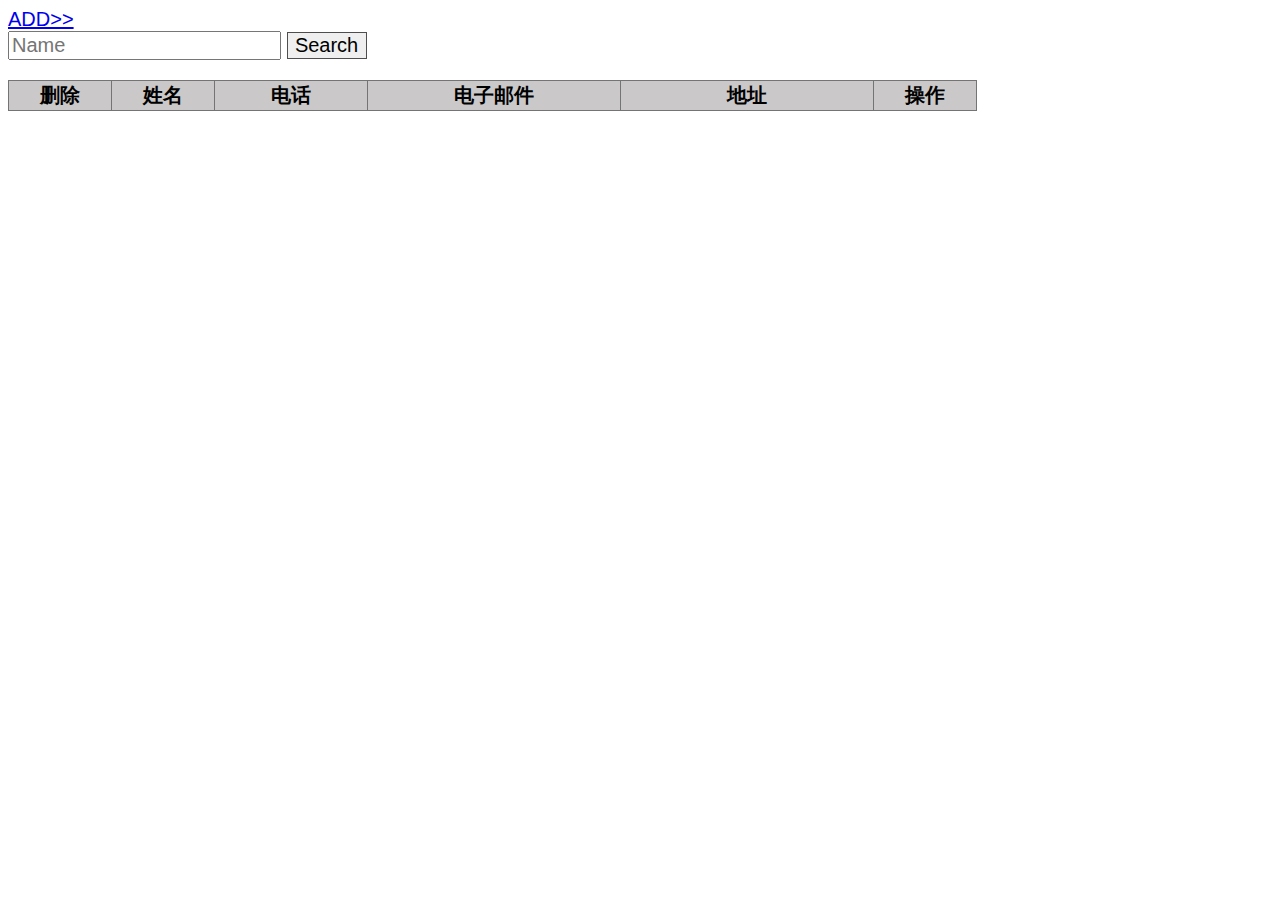
==== index.html @ 94186a36 "first commit" ====
<!DOCTYPE html>
<html>
  <head>
    <meta charset="utf-8">
    <title>Client Contact</title>
    <link rel="stylesheet" href="style/mystyle.css">
    <script src="script/jquery-uncompressed-1.10.2.js" style="text/javascript"></script>
    <script src="script/behaviour.js" style="text/javascript"></script>
  </head>
  <body>
    <a href="add.html">ADD>></a>
    <form>
      <input type="text" name="cname" placeholder="Name" id="cname">
      <input type="submit" name="submit" value="Search" class="button" id="submit">
    </form>
    <table>
      <thead>
        <tr>
          <th class="c_operate">删除</th>
          <th class="c_name">姓名</th>
          <th class="c_phno">电话</th>
          <th class="c_email">电子邮件</th>
          <th class="c_address">地址</th>
          <th class="c_operate">操作</th>
          </tr>
      <tbody id="contact">
      </tbody>
    </table>
    <div id="edit_tip"></div>
  </body>
</html>
---- style/mystyle.css ----
*{
  font-size: 20px;
  font-family: 'Brokman-Regular','Helvetica Neue',Helvetica,sans-serif;
}

.button{
  border: 1px #4e4e4e solid;
  width: 80px;
}

.button:hover{
  background-color: #424297;
  color: white;
  cursor: pointer;
}

label{
  display: inline-block;
  width: 100px;
}

table{
  border-collapse: collapse;
  border: 1px black solid;
  text-align: center;
  margin-top: 20px;
}

td,th{
  border: 1px #747474 solid;
}

th{
  background-color: #cac8c8;
}

.c_name{
  width: 100px;
}

.c_phno{
  width: 150px;
}

.c_email{
  width: 250px;
}

.c_address{
  width: 250px;
}

.c_operate{
  width: 100px;
}

.operate, .edit, .delete{
  cursor: pointer;
}

.operate:hover, .edit:hover, .delete:hover{
  color: #545dd7;
  text-decoration: underline;
}
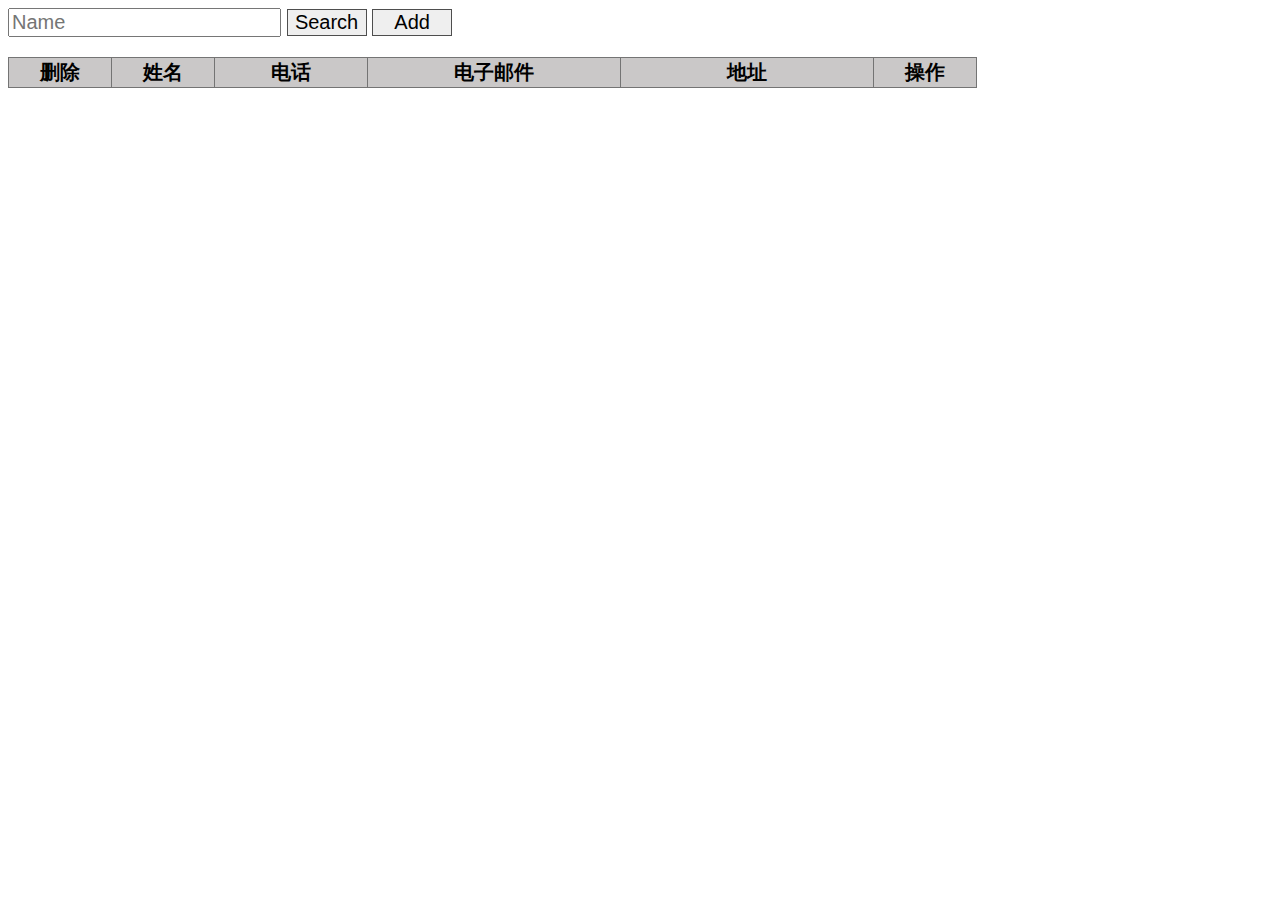
==== commit 453e3870: "second commit" ====
--- a/index.html
+++ b/index.html
@@ -8,10 +8,10 @@
     <script src="script/behaviour.js" style="text/javascript"></script>
   </head>
   <body>
-    <a href="add.html">ADD>></a>
     <form>
       <input type="text" name="cname" placeholder="Name" id="cname">
       <input type="submit" name="submit" value="Search" class="button" id="submit">
+      <input type="submit" name="add" value="Add" class="button" id="add">
     </form>
     <table>
       <thead>
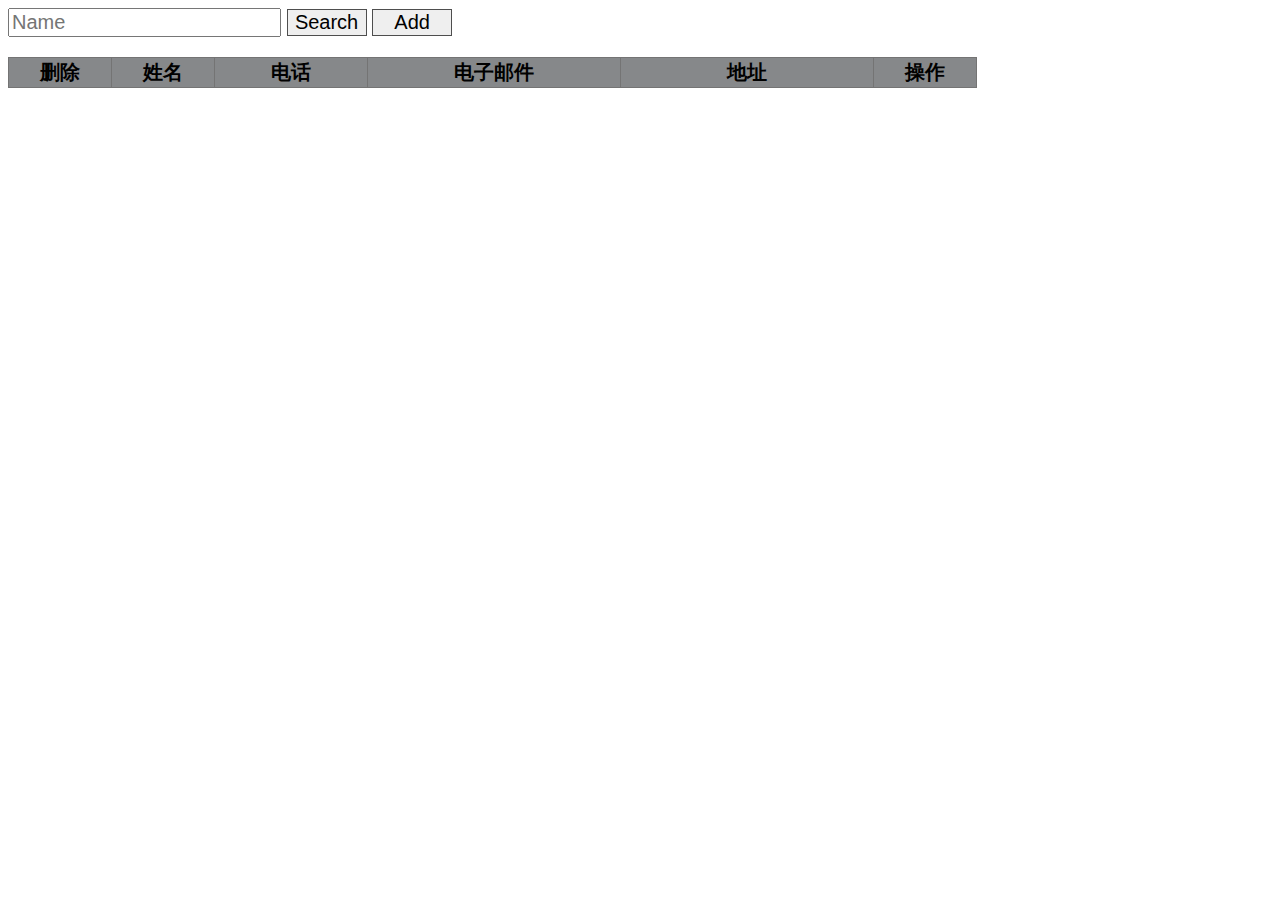
==== commit b4011ee5: "添加载入图标" ====
--- a/index.html
+++ b/index.html
@@ -13,19 +13,23 @@
       <input type="submit" name="submit" value="Search" class="button" id="submit">
       <input type="submit" name="add" value="Add" class="button" id="add">
     </form>
-    <table>
-      <thead>
-        <tr>
-          <th class="c_operate">删除</th>
-          <th class="c_name">姓名</th>
-          <th class="c_phno">电话</th>
-          <th class="c_email">电子邮件</th>
-          <th class="c_address">地址</th>
-          <th class="c_operate">操作</th>
+    <div id="main">
+      <table>
+        <thead>
+          <tr>
+            <th class="c_operate">删除</th>
+            <th class="c_name">姓名</th>
+            <th class="c_phno">电话</th>
+            <th class="c_email">电子邮件</th>
+            <th class="c_address">地址</th>
+            <th class="c_operate">操作</th>
           </tr>
-      <tbody id="contact">
-      </tbody>
-    </table>
-    <div id="edit_tip"></div>
+        </thead>
+        <tbody id="contact">
+        </tbody>
+      </table>
+      <div id="edit_tip"></div>
+      <div id="loading"></div>
+    </div>
   </body>
 </html>--- a/style/mystyle.css
+++ b/style/mystyle.css
@@ -19,11 +19,15 @@
   width: 100px;
 }
 
+#main{
+  margin-top: 20px;
+  position: relative;
+}
+
 table{
   border-collapse: collapse;
   border: 1px black solid;
   text-align: center;
-  margin-top: 20px;
 }
 
 td,th{
@@ -31,7 +35,7 @@
 }
 
 th{
-  background-color: #cac8c8;
+  background-color: #86888a;
 }
 
 .c_name{
@@ -54,12 +58,26 @@
   width: 100px;
 }
 
-.operate, .edit, .delete{
+.change{
   cursor: pointer;
 }
 
-.operate:hover, .edit:hover, .delete:hover{
+.change:hover{
   color: #545dd7;
   text-decoration: underline;
 }
 
+tr:nth-child(even){
+  background-color: #ccd0d2;
+}
+
+.load_c{
+  height: 128px;
+  width: 128px;
+  background-image: url(../images/loading_icon.gif);
+  background-position: left top;
+  background-repeat: no-repeat;
+  position: absolute;
+  left: 400px;
+  top:50px;
+}
